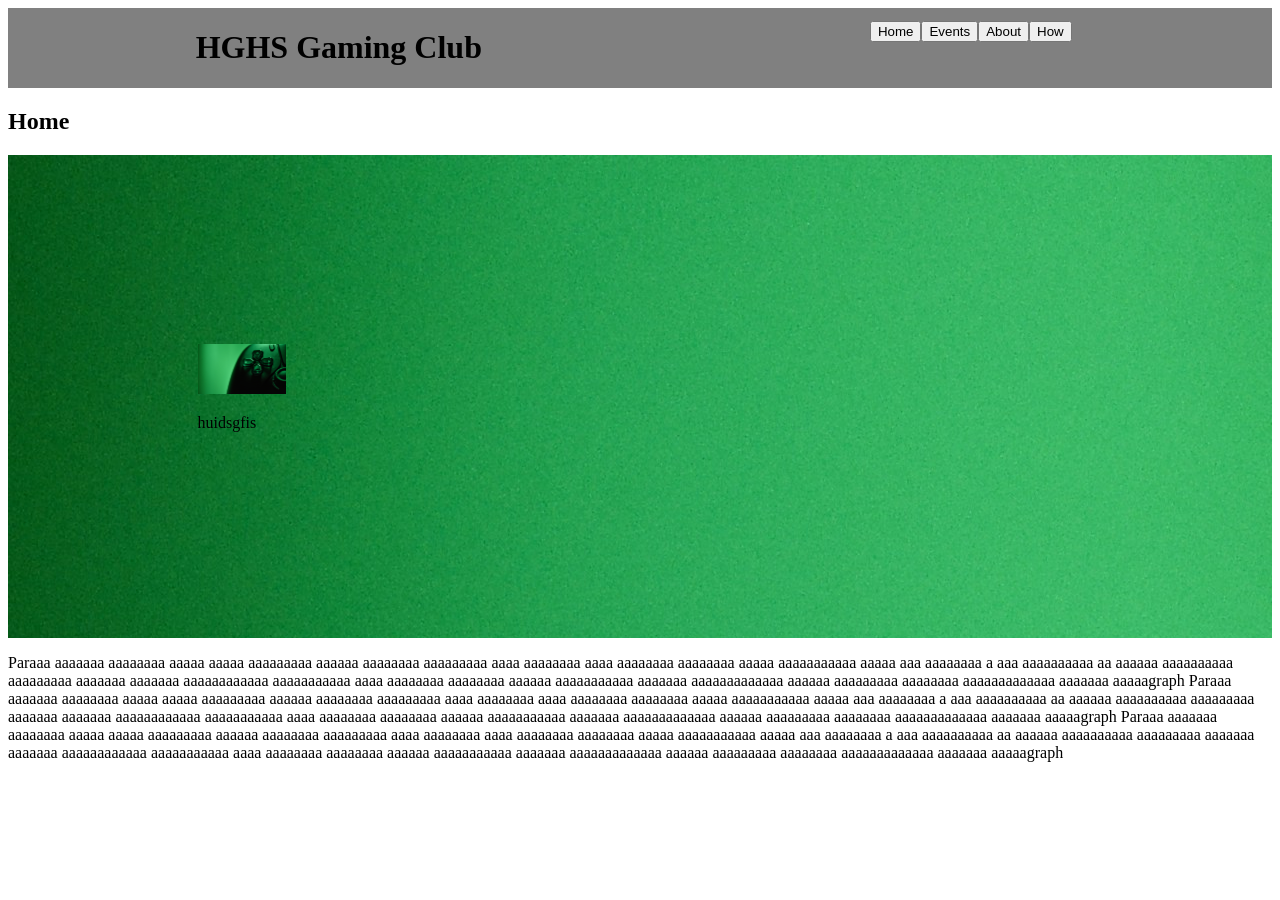
==== index.html @ ad83d967 "updated links in nav-bar to buttons" ====
<!DOCTYPE html>
<html lang="eng">
    <head>
        <title>Home</title>
        <link rel="stylesheet" href="style.css">
    </head>

    <body>
        <div class="nav-bar">
            <h1>HGHS Gaming Club</h1>
            <div class="nav-bar-links">
                <ul>
                    <li><button onclick="document.location='index.html'">Home</button></li>
                    <li><button onclick="document.location='events.html'">Events</button></li>
                    <li><button onclick="document.location='about.html'">About</button></li>
                    <li><button onclick="document.location='how.html'">How</button></li>
                </ul>
            </div>
        </div>
        <h2>Home</h2>

        <div class="home-content">   

        <div class="hero-page">
            <img src="images/play-station-controller.jpg" alt="green play-station controller">
            <p>huidsgfis</p>
        </div>

        <p>Paraaa aaaaaaa aaaaaaaa aaaaa aaaaa aaaaaaaaa aaaaaa aaaaaaaa aaaaaaaaa aaaa aaaaaaaa aaaa  aaaaaaaa aaaaaaaa aaaaa aaaaaaaaaaa aaaaa aaa aaaaaaaa a aaa aaaaaaaaaa aa aaaaaa aaaaaaaaaa aaaaaaaaa aaaaaaa aaaaaaa aaaaaaaaaaaa aaaaaaaaaaa aaaa aaaaaaaa aaaaaaaa aaaaaa aaaaaaaaaaa aaaaaaa aaaaaaaaaaaaa aaaaaa aaaaaaaaa aaaaaaaa aaaaaaaaaaaaa aaaaaaa aaaaagraph Paraaa aaaaaaa aaaaaaaa aaaaa aaaaa aaaaaaaaa aaaaaa aaaaaaaa aaaaaaaaa aaaa aaaaaaaa aaaa  aaaaaaaa aaaaaaaa aaaaa aaaaaaaaaaa aaaaa aaa aaaaaaaa a aaa aaaaaaaaaa aa aaaaaa aaaaaaaaaa aaaaaaaaa aaaaaaa aaaaaaa aaaaaaaaaaaa aaaaaaaaaaa aaaa aaaaaaaa aaaaaaaa aaaaaa aaaaaaaaaaa aaaaaaa aaaaaaaaaaaaa aaaaaa aaaaaaaaa aaaaaaaa aaaaaaaaaaaaa aaaaaaa aaaaagraph Paraaa aaaaaaa aaaaaaaa aaaaa aaaaa aaaaaaaaa aaaaaa aaaaaaaa aaaaaaaaa aaaa aaaaaaaa aaaa  aaaaaaaa aaaaaaaa aaaaa aaaaaaaaaaa aaaaa aaa aaaaaaaa a aaa aaaaaaaaaa aa aaaaaa aaaaaaaaaa aaaaaaaaa aaaaaaa aaaaaaa aaaaaaaaaaaa aaaaaaaaaaa aaaa aaaaaaaa aaaaaaaa aaaaaa aaaaaaaaaaa aaaaaaa aaaaaaaaaaaaa aaaaaa aaaaaaaaa aaaaaaaa aaaaaaaaaaaaa aaaaaaa aaaaagraph</p>



    </div>
    </body>
</html>
---- style.css ----
.nav-bar{
    display: flex;
    flex-direction: row;
    background-color: grey;
    justify-content: space-around;
}

.nav-bar a:hover{
    color: white;
}

.nav-bar-links{
    display: flex;
    flex-direction: row;
    padding: 1%;
}

img{
    width: 10%;
}

.p{
    word-wrap: normal;
}

ul{
    list-style-type: none;
    margin: 0;
    padding: 0;
}

ul li {
    float: left;
  }

.home-content{
    display: flex;
    flex-direction: column;
}

.hero-page{
    background-image: url('images/play-station-controller.jpg');
    height: 10%;
    padding: 15%;
}
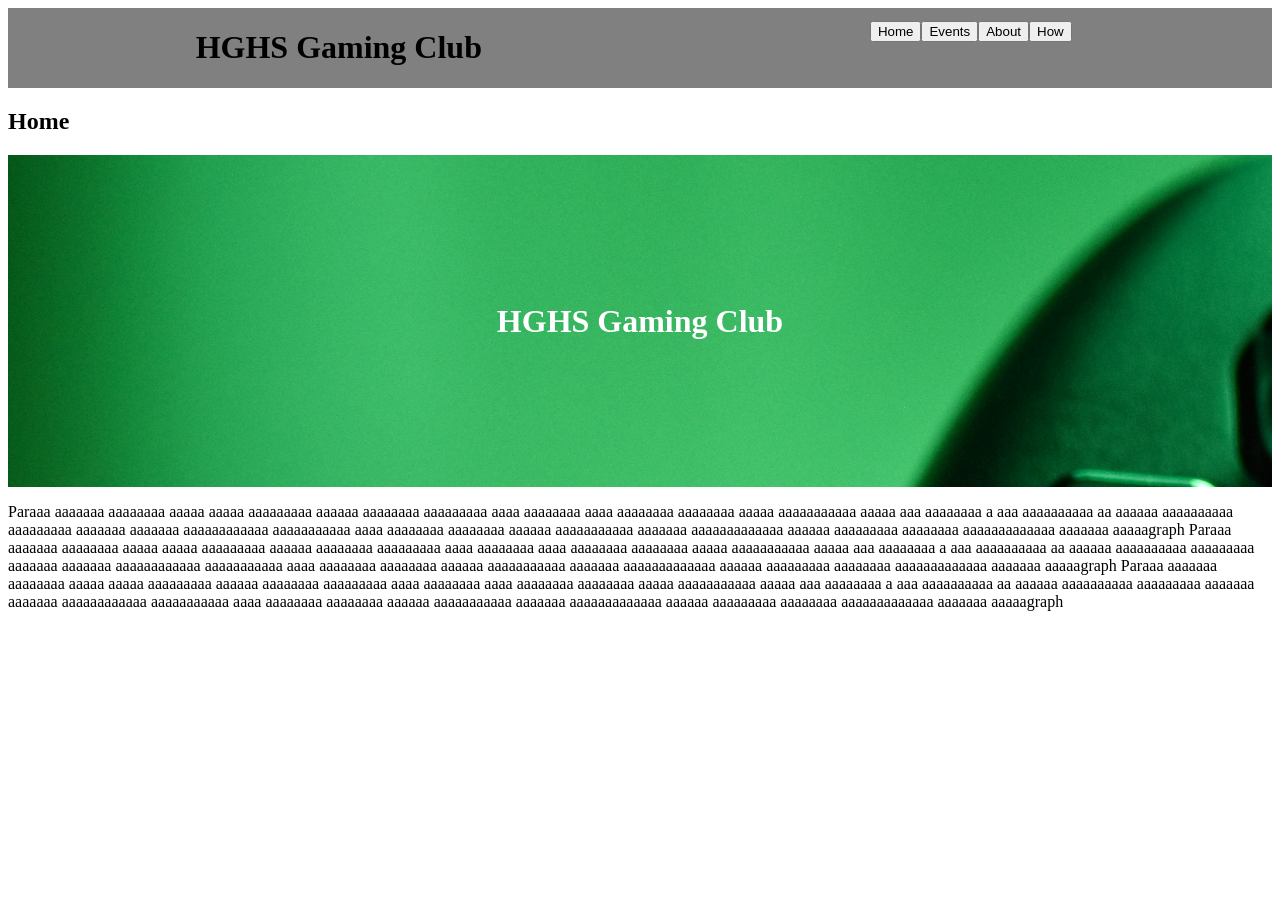
==== commit 18615fb8: "Fixed hero page" ====
--- a/index.html
+++ b/index.html
@@ -22,8 +22,7 @@
         <div class="home-content">   
 
         <div class="hero-page">
-            <img src="images/play-station-controller.jpg" alt="green play-station controller">
-            <p>huidsgfis</p>
+            <h1>HGHS Gaming Club</h1>
         </div>
 
         <p>Paraaa aaaaaaa aaaaaaaa aaaaa aaaaa aaaaaaaaa aaaaaa aaaaaaaa aaaaaaaaa aaaa aaaaaaaa aaaa  aaaaaaaa aaaaaaaa aaaaa aaaaaaaaaaa aaaaa aaa aaaaaaaa a aaa aaaaaaaaaa aa aaaaaa aaaaaaaaaa aaaaaaaaa aaaaaaa aaaaaaa aaaaaaaaaaaa aaaaaaaaaaa aaaa aaaaaaaa aaaaaaaa aaaaaa aaaaaaaaaaa aaaaaaa aaaaaaaaaaaaa aaaaaa aaaaaaaaa aaaaaaaa aaaaaaaaaaaaa aaaaaaa aaaaagraph Paraaa aaaaaaa aaaaaaaa aaaaa aaaaa aaaaaaaaa aaaaaa aaaaaaaa aaaaaaaaa aaaa aaaaaaaa aaaa  aaaaaaaa aaaaaaaa aaaaa aaaaaaaaaaa aaaaa aaa aaaaaaaa a aaa aaaaaaaaaa aa aaaaaa aaaaaaaaaa aaaaaaaaa aaaaaaa aaaaaaa aaaaaaaaaaaa aaaaaaaaaaa aaaa aaaaaaaa aaaaaaaa aaaaaa aaaaaaaaaaa aaaaaaa aaaaaaaaaaaaa aaaaaa aaaaaaaaa aaaaaaaa aaaaaaaaaaaaa aaaaaaa aaaaagraph Paraaa aaaaaaa aaaaaaaa aaaaa aaaaa aaaaaaaaa aaaaaa aaaaaaaa aaaaaaaaa aaaa aaaaaaaa aaaa  aaaaaaaa aaaaaaaa aaaaa aaaaaaaaaaa aaaaa aaa aaaaaaaa a aaa aaaaaaaaaa aa aaaaaa aaaaaaaaaa aaaaaaaaa aaaaaaa aaaaaaa aaaaaaaaaaaa aaaaaaaaaaa aaaa aaaaaaaa aaaaaaaa aaaaaa aaaaaaaaaaa aaaaaaa aaaaaaaaaaaaa aaaaaa aaaaaaaaa aaaaaaaa aaaaaaaaaaaaa aaaaaaa aaaaagraph</p>
--- a/style.css
+++ b/style.css
@@ -40,6 +40,9 @@
 
 .hero-page{
     background-image: url('images/play-station-controller.jpg');
-    height: 10%;
-    padding: 15%;
-}+    background-repeat: no-repeat;
+    background-size: 2000px, 700px;
+    padding: 10%;
+    text-align: center;
+    color: white;
+}
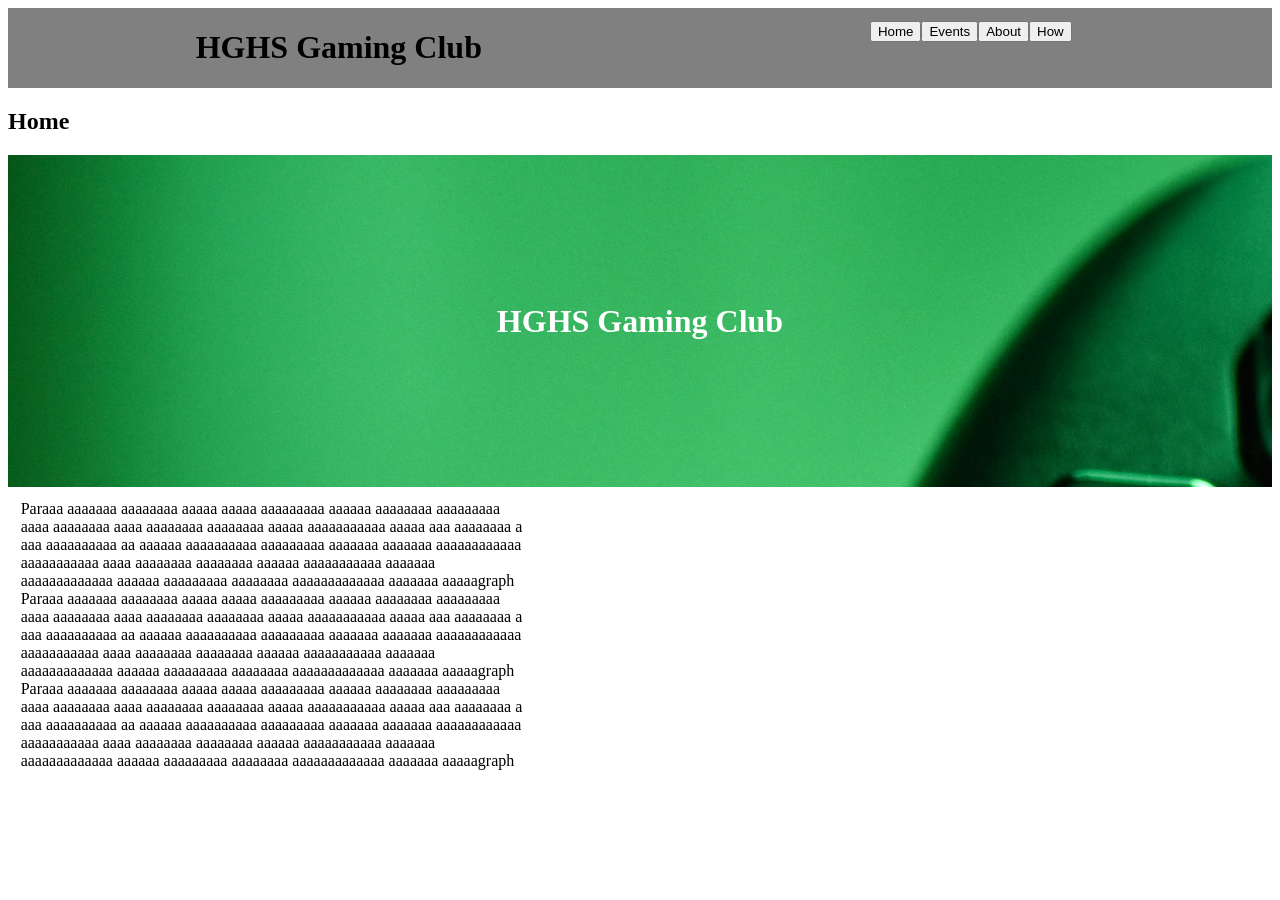
==== commit 22ed7e93: "changed eng to en" ====
--- a/index.html
+++ b/index.html
@@ -1,5 +1,5 @@
 <!DOCTYPE html>
-<html lang="eng">
+<html lang="en">
     <head>
         <title>Home</title>
         <link rel="stylesheet" href="style.css">
--- a/style.css
+++ b/style.css
@@ -19,8 +19,10 @@
     width: 10%;
 }
 
-.p{
+p{
     word-wrap: normal;
+    margin: 1%;
+    width: 40%;
 }
 
 ul{
@@ -46,3 +48,16 @@
     text-align: center;
     color: white;
 }
+
+.how-section{
+    display: flex;
+    flex-direction: column;
+}
+
+.how-content{
+    background-color: rgb(216, 216, 216);
+    display: flex;
+    flex-direction: row;
+    justify-content:space-around
+
+}
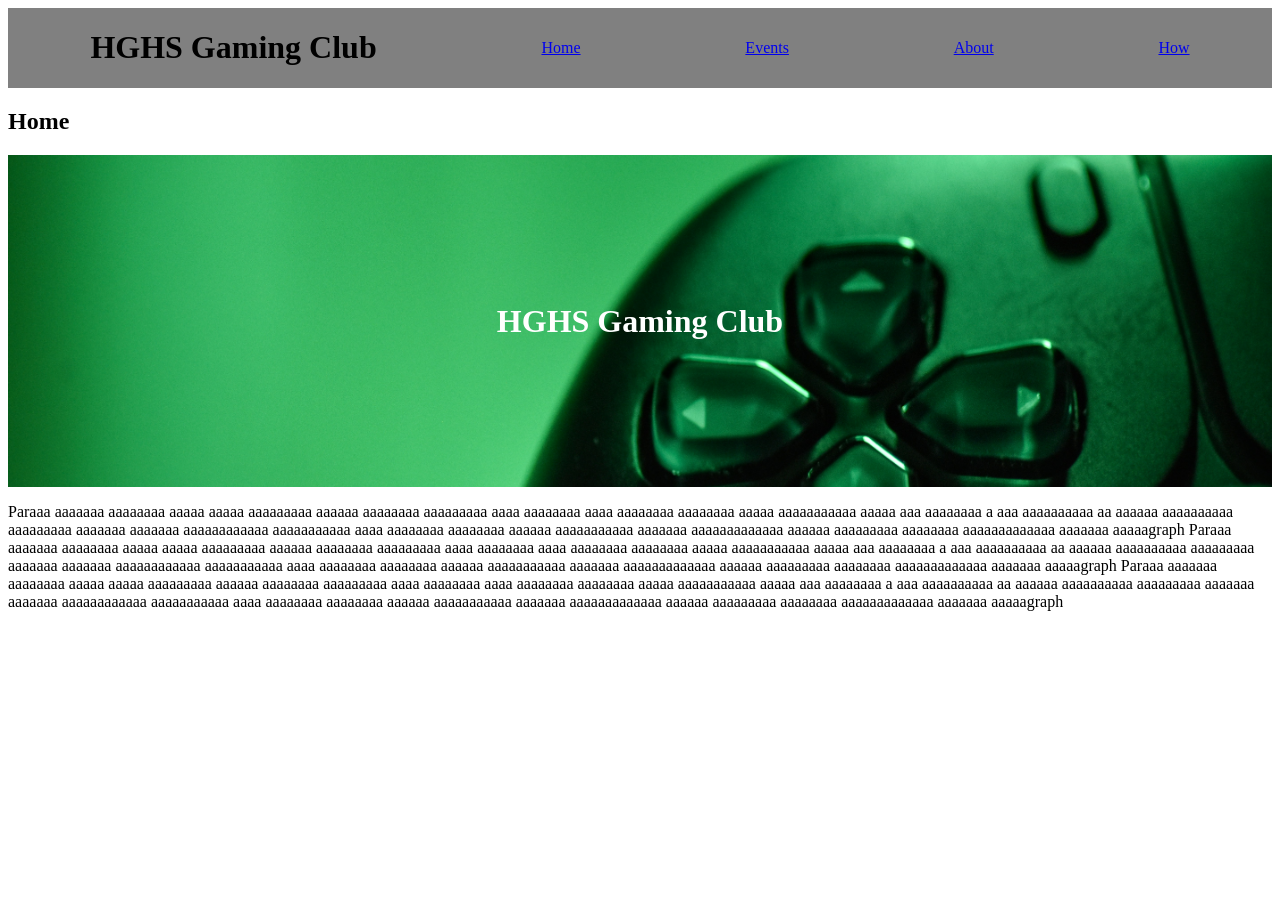
==== commit fec778b1: "changed nav buttons back to links on pages" ====
--- a/index.html
+++ b/index.html
@@ -8,15 +8,12 @@
     <body>
         <div class="nav-bar">
             <h1>HGHS Gaming Club</h1>
-            <div class="nav-bar-links">
-                <ul>
-                    <li><button onclick="document.location='index.html'">Home</button></li>
-                    <li><button onclick="document.location='events.html'">Events</button></li>
-                    <li><button onclick="document.location='about.html'">About</button></li>
-                    <li><button onclick="document.location='how.html'">How</button></li>
-                </ul>
-            </div>
+                <div class="nav-bar-link"><a href="index.html">Home</a></div>
+                <div class="nav-bar-link"><a href="events.html">Events</a></div>
+                <div class="nav-bar-link"><a href="about.html">About</a></div>
+                <div class="nav-bar-link"><a href="how.html">How</a></div>
         </div>
+        
         <h2>Home</h2>
 
         <div class="home-content">   
--- a/style.css
+++ b/style.css
@@ -3,6 +3,8 @@
     flex-direction: row;
     background-color: grey;
     justify-content: space-around;
+    align-items: center;
+    color: black;
 }
 
 .nav-bar a:hover{
@@ -12,28 +14,14 @@
 .nav-bar-links{
     display: flex;
     flex-direction: row;
-    padding: 1%;
+    padding: 0%;
+    justify-content: space-around;
+    float: left;
 }
 
 img{
-    width: 10%;
+    width: 20%;
 }
-
-p{
-    word-wrap: normal;
-    margin: 1%;
-    width: 40%;
-}
-
-ul{
-    list-style-type: none;
-    margin: 0;
-    padding: 0;
-}
-
-ul li {
-    float: left;
-  }
 
 .home-content{
     display: flex;
@@ -43,7 +31,7 @@
 .hero-page{
     background-image: url('images/play-station-controller.jpg');
     background-repeat: no-repeat;
-    background-size: 2000px, 700px;
+    background-size: 100%, 70%;
     padding: 10%;
     text-align: center;
     color: white;
@@ -61,3 +49,23 @@
     justify-content:space-around
 
 }
+
+.about-content{
+    display: flex;
+    flex-direction: row;
+    justify-content: center;
+}
+
+.events-content{
+    display: flex;
+    flex-direction: row;
+    flex-wrap: wrap;
+    width: 100%;
+}
+
+.events-div{
+    display: flex;
+    flex-direction: column;
+    align-items: center;
+    width: 50%;
+}
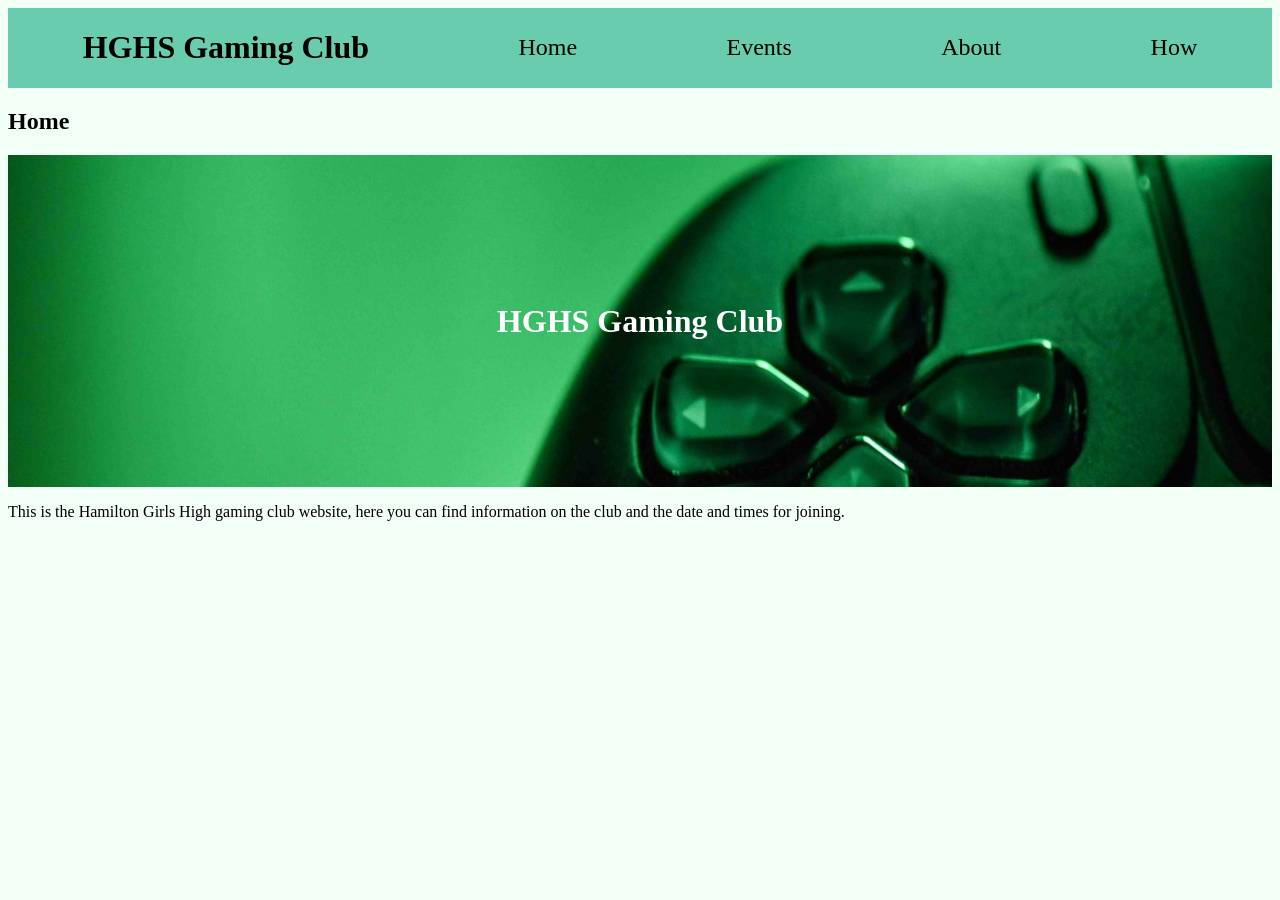
==== commit 48145436: "added new text" ====
--- a/index.html
+++ b/index.html
@@ -22,10 +22,8 @@
             <h1>HGHS Gaming Club</h1>
         </div>
 
-        <p>Paraaa aaaaaaa aaaaaaaa aaaaa aaaaa aaaaaaaaa aaaaaa aaaaaaaa aaaaaaaaa aaaa aaaaaaaa aaaa  aaaaaaaa aaaaaaaa aaaaa aaaaaaaaaaa aaaaa aaa aaaaaaaa a aaa aaaaaaaaaa aa aaaaaa aaaaaaaaaa aaaaaaaaa aaaaaaa aaaaaaa aaaaaaaaaaaa aaaaaaaaaaa aaaa aaaaaaaa aaaaaaaa aaaaaa aaaaaaaaaaa aaaaaaa aaaaaaaaaaaaa aaaaaa aaaaaaaaa aaaaaaaa aaaaaaaaaaaaa aaaaaaa aaaaagraph Paraaa aaaaaaa aaaaaaaa aaaaa aaaaa aaaaaaaaa aaaaaa aaaaaaaa aaaaaaaaa aaaa aaaaaaaa aaaa  aaaaaaaa aaaaaaaa aaaaa aaaaaaaaaaa aaaaa aaa aaaaaaaa a aaa aaaaaaaaaa aa aaaaaa aaaaaaaaaa aaaaaaaaa aaaaaaa aaaaaaa aaaaaaaaaaaa aaaaaaaaaaa aaaa aaaaaaaa aaaaaaaa aaaaaa aaaaaaaaaaa aaaaaaa aaaaaaaaaaaaa aaaaaa aaaaaaaaa aaaaaaaa aaaaaaaaaaaaa aaaaaaa aaaaagraph Paraaa aaaaaaa aaaaaaaa aaaaa aaaaa aaaaaaaaa aaaaaa aaaaaaaa aaaaaaaaa aaaa aaaaaaaa aaaa  aaaaaaaa aaaaaaaa aaaaa aaaaaaaaaaa aaaaa aaa aaaaaaaa a aaa aaaaaaaaaa aa aaaaaa aaaaaaaaaa aaaaaaaaa aaaaaaa aaaaaaa aaaaaaaaaaaa aaaaaaaaaaa aaaa aaaaaaaa aaaaaaaa aaaaaa aaaaaaaaaaa aaaaaaa aaaaaaaaaaaaa aaaaaa aaaaaaaaa aaaaaaaa aaaaaaaaaaaaa aaaaaaa aaaaagraph</p>
-
-
-
-    </div>
+        <p>This is the Hamilton Girls High gaming club website, here you can find information on the club and the date and times for joining. </p>
+       
+        </div>
     </body>
 </html>
--- a/style.css
+++ b/style.css
@@ -1,7 +1,9 @@
+/* navbar css is below */
+
 .nav-bar{
     display: flex;
     flex-direction: row;
-    background-color: grey;
+    background-color: #6accae;
     justify-content: space-around;
     align-items: center;
     color: black;
@@ -11,17 +13,18 @@
     color: white;
 }
 
-.nav-bar-links{
+.nav-bar-link{
     display: flex;
     flex-direction: row;
     padding: 0%;
     justify-content: space-around;
     float: left;
+    color: black;
+    font-size: medium;
+    
 }
 
-img{
-    width: 20%;
-}
+/* homepage css is below */
 
 .home-content{
     display: flex;
@@ -29,7 +32,7 @@
 }
 
 .hero-page{
-    background-image: url('images/play-station-controller.jpg');
+    background-image: url('images/compressed-green-controller.png');
     background-repeat: no-repeat;
     background-size: 100%, 70%;
     padding: 10%;
@@ -37,24 +40,35 @@
     color: white;
 }
 
-.how-section{
+/* "how" page css is below */
+
+.how-content{
     display: flex;
     flex-direction: column;
 }
 
-.how-content{
-    background-color: rgb(216, 216, 216);
+.how-section{
     display: flex;
     flex-direction: row;
-    justify-content:space-around
+    
+}
 
-}
+/* "about" page css is below */
 
 .about-content{
     display: flex;
     flex-direction: row;
     justify-content: center;
+
 }
+
+.about-section{
+    display: flex;
+    flex-direction: column;
+    align-items: center;
+}
+
+/* events css is below */
 
 .events-content{
     display: flex;
@@ -68,4 +82,24 @@
     flex-direction: column;
     align-items: center;
     width: 50%;
-}+}
+
+/* gerneral css is below */
+
+body{
+    background-color: #f1fff7;
+}
+
+a{
+    color: black;
+    font-size: 150%;
+    text-decoration: none;
+}
+
+text{
+ font-family:Verdana, Geneva, Tahoma, sans-serif;
+}
+
+img{
+    width: 30%;
+}
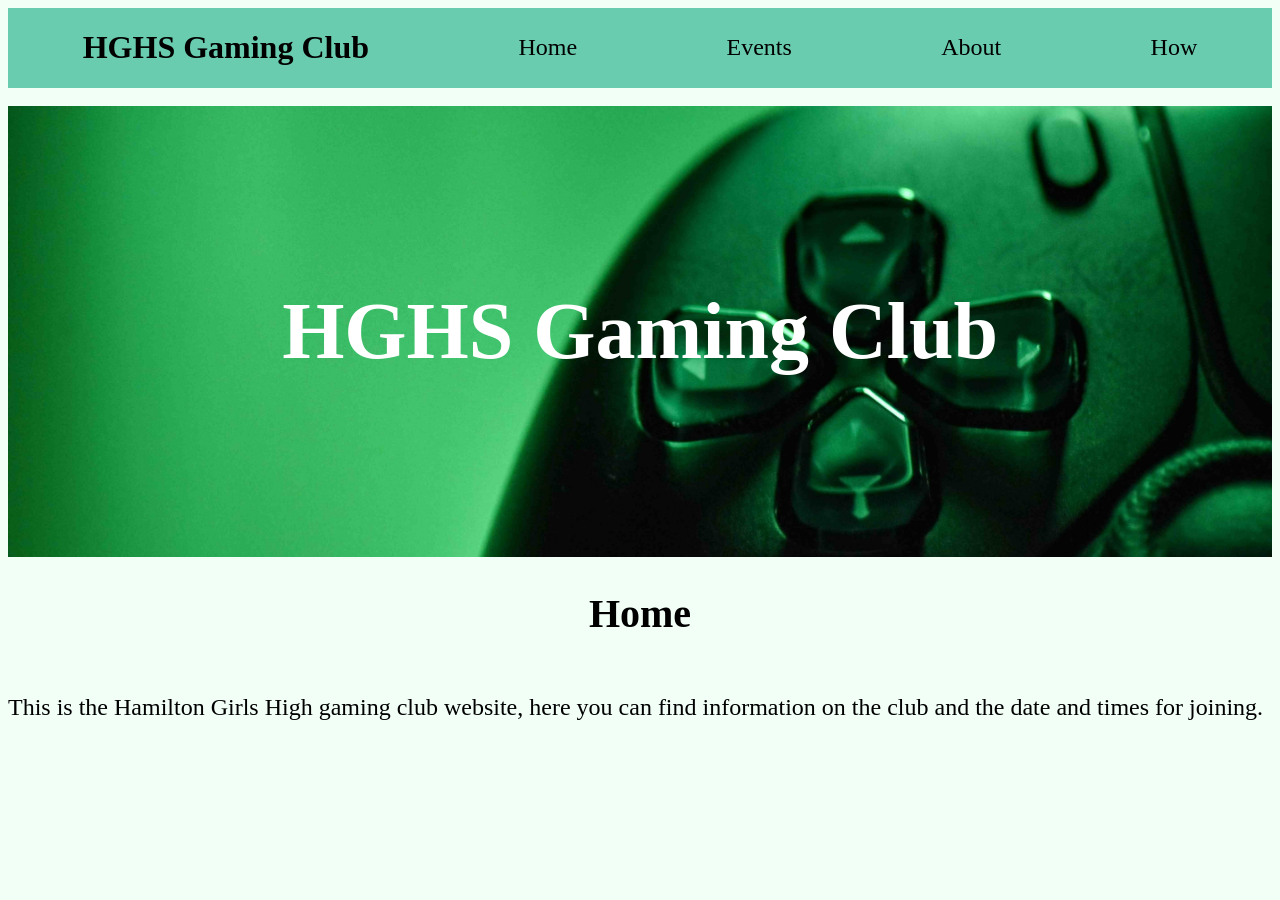
==== commit 6a4e26cc: "fixing css" ====
--- a/index.html
+++ b/index.html
@@ -13,15 +13,15 @@
                 <div class="nav-bar-link"><a href="about.html">About</a></div>
                 <div class="nav-bar-link"><a href="how.html">How</a></div>
         </div>
-        
-        <h2>Home</h2>
-
+        <br>
         <div class="home-content">   
 
         <div class="hero-page">
             <h1>HGHS Gaming Club</h1>
         </div>
 
+        <h2>Home</h2>
+
         <p>This is the Hamilton Girls High gaming club website, here you can find information on the club and the date and times for joining. </p>
        
         </div>
--- a/style.css
+++ b/style.css
@@ -38,6 +38,7 @@
     padding: 10%;
     text-align: center;
     color: white;
+    font-size: 250%;
 }
 
 /* "how" page css is below */
@@ -45,12 +46,25 @@
 .how-content{
     display: flex;
     flex-direction: column;
+    size: 100%;
+
 }
 
 .how-section{
     display: flex;
     flex-direction: row;
+    margin: 50px;
+    size: 50%;
     
+}
+
+.how-image img{
+    width: 200px;
+    height: 200px;
+}
+
+.how-p-div
+    size: 400px;
 }
 
 /* "about" page css is below */
@@ -59,6 +73,7 @@
     display: flex;
     flex-direction: row;
     justify-content: center;
+    height: 700px;
 
 }
 
@@ -66,6 +81,25 @@
     display: flex;
     flex-direction: column;
     align-items: center;
+    width: 33%;
+    height: 100%;
+    padding: 5%;
+}
+
+.about-section-b{
+    display: flex;
+    flex-direction: column;
+    align-items: center;
+    background-color: #666666;
+    color: #ffffff;
+    width: 33%;
+    height: 100%;
+    padding: 5%;
+}
+
+.about-content img{
+    width: 200px;
+    height: 200px;
 }
 
 /* events css is below */
@@ -82,6 +116,11 @@
     flex-direction: column;
     align-items: center;
     width: 50%;
+}
+
+.events-div img{
+    width: 200px;
+    height: 200px;
 }
 
 /* gerneral css is below */
@@ -103,3 +142,12 @@
 img{
     width: 30%;
 }
+
+p{
+    font-size: 150%;
+}
+
+h2{
+    text-align: center;
+    font-size: 250%;
+}
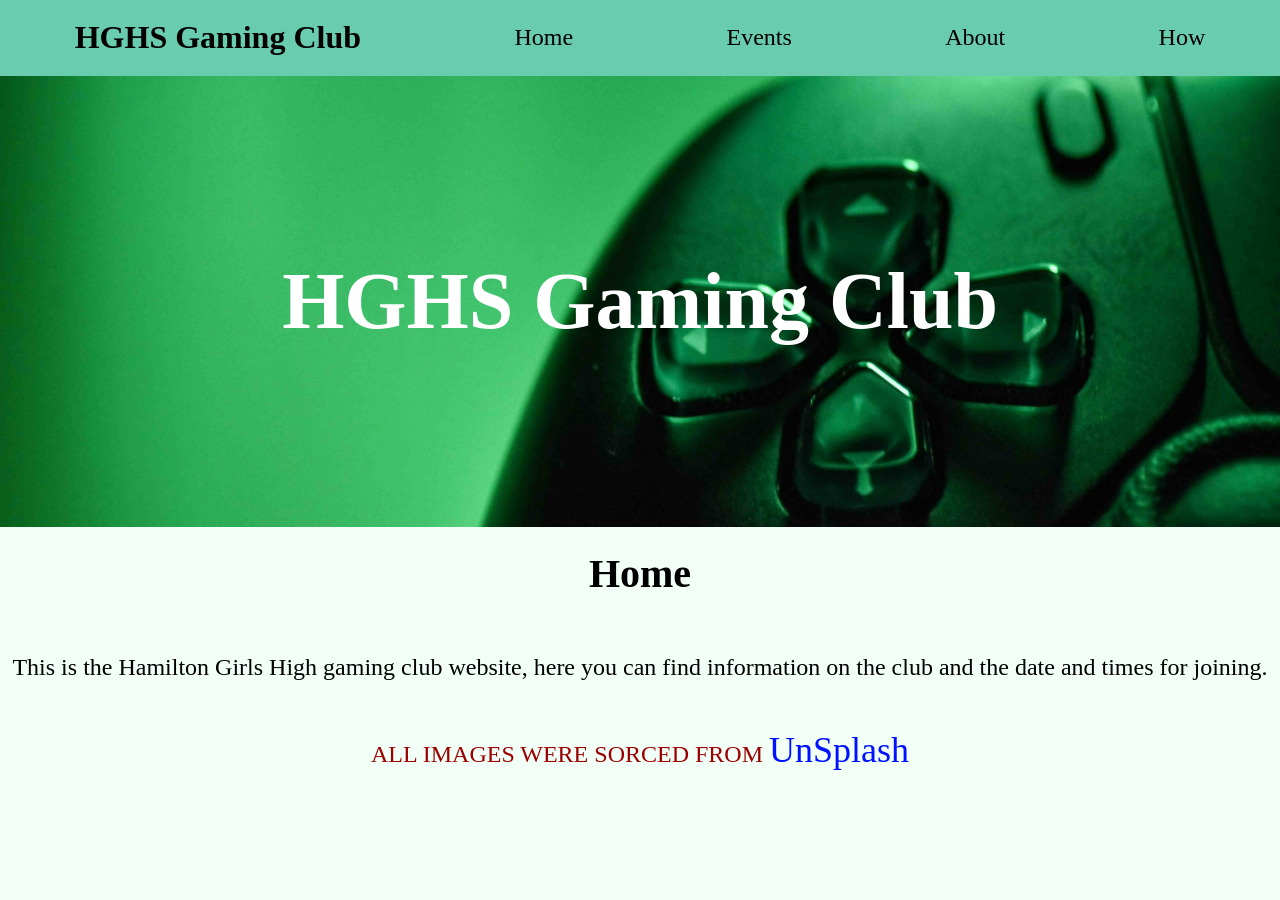
==== commit d4f29d4c: "fixxed css and touched up stuff" ====
--- a/index.html
+++ b/index.html
@@ -23,7 +23,7 @@
         <h2>Home</h2>
 
         <p>This is the Hamilton Girls High gaming club website, here you can find information on the club and the date and times for joining. </p>
-       
+       <p class="p-attribution">ALL IMAGES WERE SORCED FROM <a href="https://unsplash.com/">UnSplash</a></p>
         </div>
     </body>
 </html>
--- a/style.css
+++ b/style.css
@@ -7,6 +7,7 @@
     justify-content: space-around;
     align-items: center;
     color: black;
+    margin: -10px;
 }
 
 .nav-bar a:hover{
@@ -29,6 +30,7 @@
 .home-content{
     display: flex;
     flex-direction: column;
+    text-align: center;
 }
 
 .hero-page{
@@ -39,6 +41,15 @@
     text-align: center;
     color: white;
     font-size: 250%;
+    margin: -10px;
+}
+
+.p-attribution{
+    color: rgb(156, 0, 0);
+}
+
+.p-attribution a{
+    color: rgb(0, 17, 255);
 }
 
 /* "how" page css is below */
@@ -46,7 +57,6 @@
 .how-content{
     display: flex;
     flex-direction: column;
-    size: 100%;
 
 }
 
@@ -54,7 +64,7 @@
     display: flex;
     flex-direction: row;
     margin: 50px;
-    size: 50%;
+    justify-content: space-around;
     
 }
 
@@ -63,8 +73,8 @@
     height: 200px;
 }
 
-.how-p-div
-    size: 400px;
+.how-p-div{
+    width: 50%;
 }
 
 /* "about" page css is below */
@@ -141,6 +151,11 @@
 
 img{
     width: 30%;
+    border-style: solid;
+    border-width: 5px;
+    border-color: rgb(0, 0, 0);
+    border-radius: 5px;
+    animation-duration: 2s;
 }
 
 p{
@@ -150,4 +165,15 @@
 h2{
     text-align: center;
     font-size: 250%;
+}
+
+h3{
+    text-align: center;
+}
+
+/* attemped css animation */
+
+@keyframes img-animation {
+    0% {border-color: black;}
+    100% {border-color: white;}
 }
